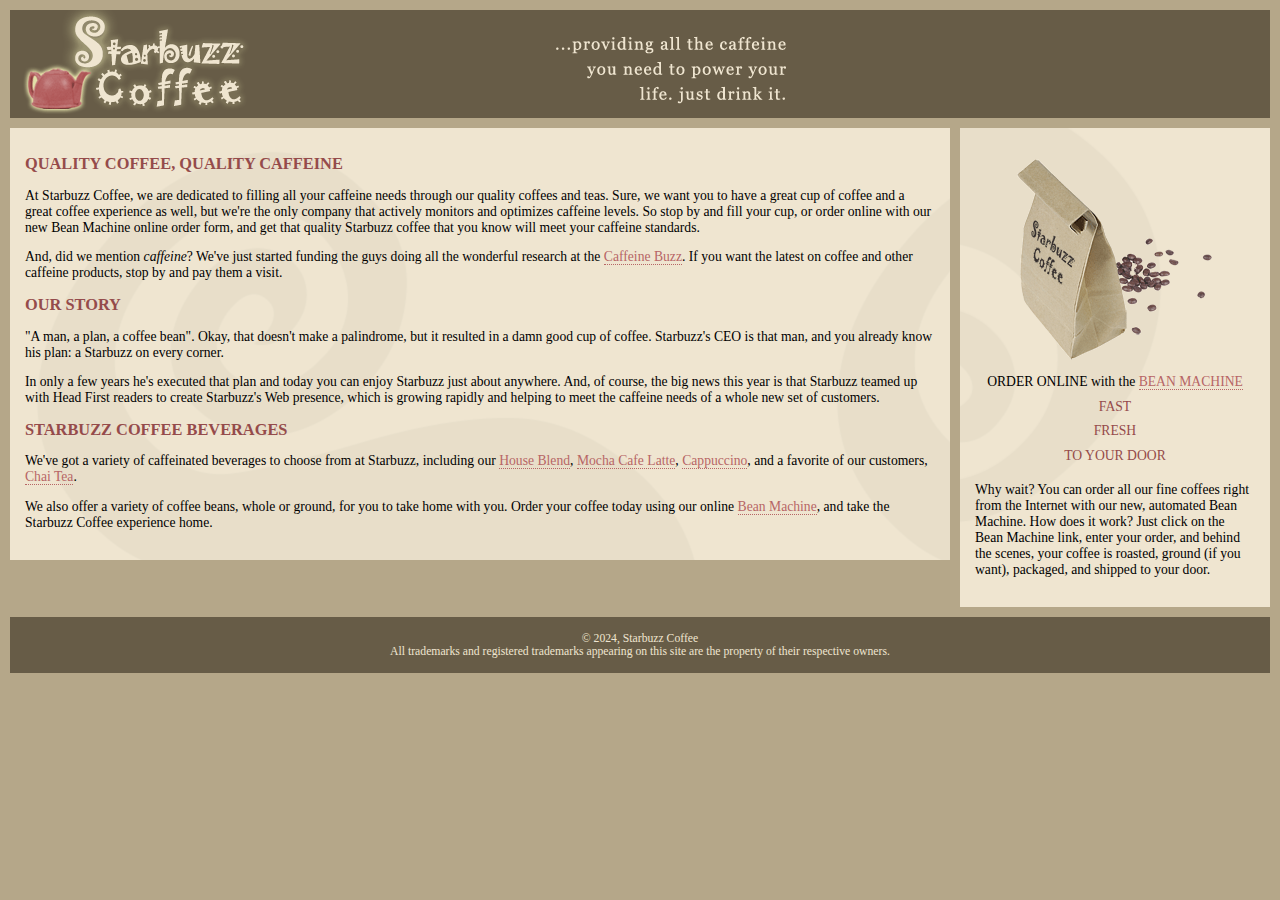
==== lounge/chapter-11/index.html @ e0e42aa6 "Chapter 11" ====
<!DOCTYPE html PUBLIC "-//W3C//DTD XHTML 1.0 Strict//EN"
   "http://www.w3.org/TR/xhtml1/DTD/xhtml1-strict.dtd">
<html xmlns="http://www.w3.org/1999/xhtml" lang="en" xml:lang="en">
  <head>
    <meta http-equiv="Content-Type" content="text/html; charset=ISO-8859-1" />
    <title>Starbuzz Coffee</title>
    <link rel="stylesheet" type="text/css" href="starbuzz.css" />
  </head> 

  <body>
    <div id="header">
      <img src="images/header.gif" alt="Starbuzz Coffee header image" />
    </div>

    <div id="sidebar">
      <p class="beanheading">
        <img src="images/bag.gif" alt="Bean Machine bag" />
        <br />
        ORDER ONLINE
        with the 
        <a href="form.html">BEAN MACHINE</a>
        <br />
        <span class="slogan">
            FAST <br />
            FRESH <br />
            TO YOUR DOOR <br />
        </span>
      </p>
      <p>
        Why wait?  You can order all our fine coffees right from the Internet with our new, 
        automated Bean Machine.  How does it work?  Just click on the Bean Machine link, 
        enter your order, and behind the scenes, your coffee is roasted, ground 
        (if you want), packaged, and shipped to your door.
      </p>
    </div>

    <div id="main">
      <h1>QUALITY COFFEE, QUALITY CAFFEINE</h1>
      <p>
        At Starbuzz Coffee, we are dedicated to filling all your  caffeine needs through our 
        quality coffees and teas. Sure, we want you to have a great cup of coffee and a great 
        coffee experience as well, but we're the only company that actively monitors and 
        optimizes caffeine levels. So stop by and fill your cup, or order online with our new Bean 
        Machine online order form, and get that quality Starbuzz coffee that you know will meet 
        your caffeine standards.
      </p>
      <p>
        And, did we mention <em>caffeine</em>? We've just started funding the guys doing all 
        the wonderful research at the <a href="http://buzz.headfirstlabs.com"
        title="Read all about caffeine on the Buzz">Caffeine Buzz</a>.
        If you want the latest on coffee and other caffeine products, 
        stop by and pay them a visit.
      </p>
      <h1>OUR STORY</h1>
      <p>
        "A man, a plan, a coffee bean". Okay, that doesn't make a palindrome, but it resulted
        in a damn good cup of coffee.  Starbuzz's CEO is that man, and you already know his 
        plan: a Starbuzz on every corner.
      </p> 
      <p>In only a few years he's executed that plan and today 
        you can enjoy Starbuzz just about anywhere.  And, of course, the big news this year 
        is that Starbuzz teamed up with Head First readers to create Starbuzz's Web presence,  
        which is growing rapidly and helping to meet the caffeine needs of a whole new set of 
        customers.  
      </p>
      <h1>STARBUZZ COFFEE BEVERAGES</h1>
      <p>
        We've got a variety of caffeinated beverages to choose
        from at Starbuzz, including our 
        <a href="beverages.html#house" title="House Blend">House Blend</a>,
        <a href="beverages.html#mocha" title="Mocha Cafe Latte">Mocha Cafe Latte</a>, 
        <a href="beverages.html#cappuccino" title="Cappuccino">Cappuccino</a>,
        and a favorite of our customers, 
        <a href="beverages.html#chai" title="Chai Tea">Chai Tea</a>.
      </p>
      <p>
        We also offer a variety of coffee beans, whole or ground, for you to
        take home with you.  Order your coffee today using our online
        <a href="form.html" title="form.html">Bean Machine</a>, and take
        the Starbuzz Coffee experience home.
      </p>
    </div>

   <div id="footer">
      &copy; 2024, Starbuzz Coffee
      <br />
      All trademarks and registered trademarks appearing on 
      this site are the property of their respective owners.
    </div>

  </body>
</html>
---- lounge/chapter-11/starbuzz.css ----
body { 
  background-color: #b5a789;
  font-family:      Georgia, "Times New Roman", Times, serif;
  font-size:        small;
  margin:           0px;
}  

#header {
  background-color: #675c47;
  margin:           10px;
  height:           108px;
}

#main {
  background:       #efe5d0 url(images/background.gif) top left;
  font-size:        105%;
  padding:          15px;
  margin:           0px 330px 10px 10px;
}

#sidebar {
  background:       #efe5d0 url(images/background.gif) bottom right;
  font-size:        105%;
  padding:          15px;
  margin:           0px 10px 10px 10px;
  width:            280px;
  float:            right;

}

#footer {
  background-color: #675c47;
  color:            #efe5d0;
  text-align:       center;
  padding:          15px;
  margin:           10px;
  font-size:        90%;
  clear:            right;
}

h1 {
  font-size:        120%;
  color:            #954b4b;
}

h2 { font-size: 110%; }

.slogan { color: #954b4b; }

.beanheading {
  text-align:       center;
  line-height:      1.8em;
}

a:link {
  color:            #b76666;
  text-decoration:  none;
  border-bottom:    thin dotted #b76666;
}
a:visited {
  color:            #675c47;
  text-decoration:  none;
  border-bottom:    thin dotted #675c47;
}
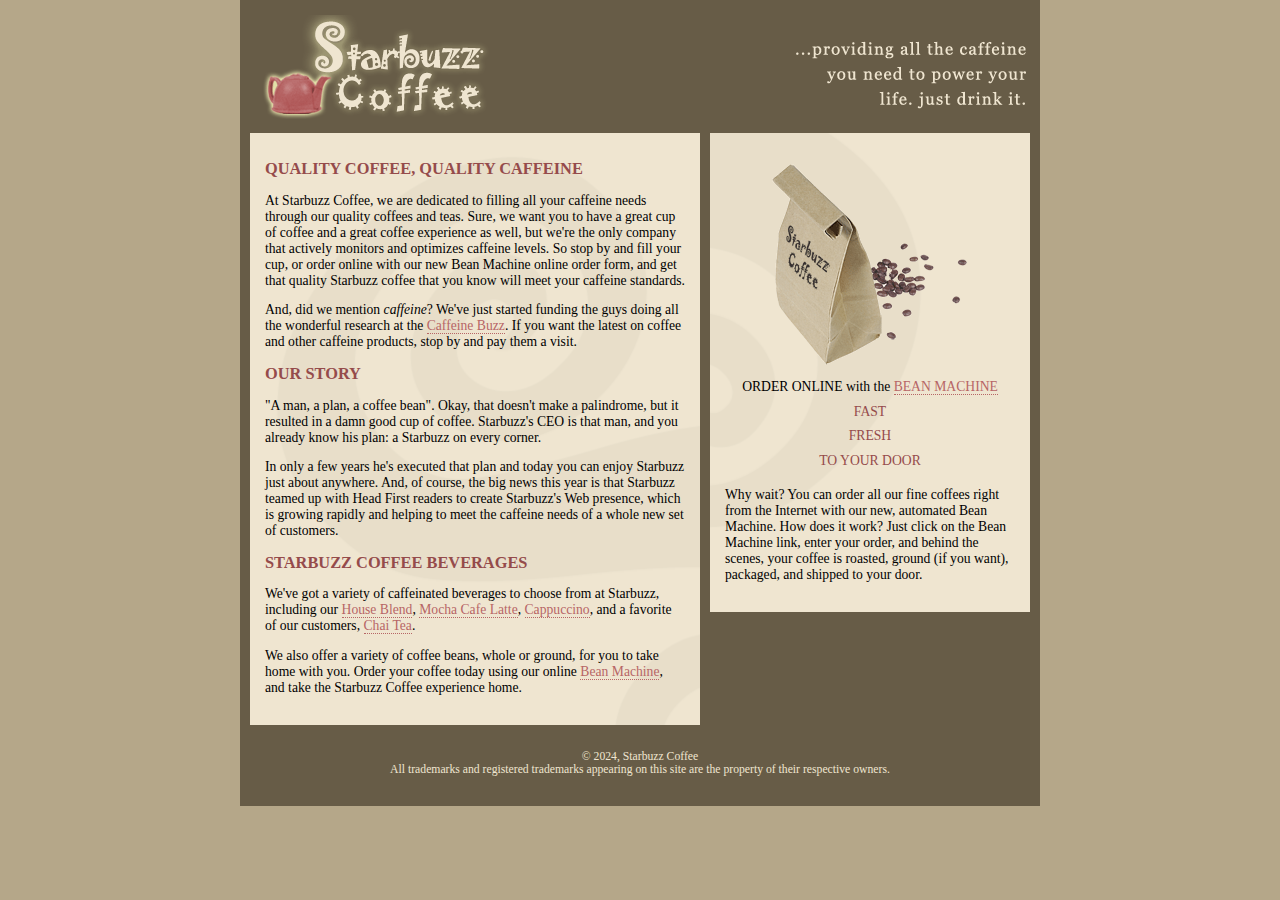
==== commit 61c953e2: "Chapter 11 position" ====
--- a/lounge/chapter-11/index.html
+++ b/lounge/chapter-11/index.html
@@ -8,30 +8,9 @@
   </head> 
 
   <body>
+    <div id="allcontent">
     <div id="header">
       <img src="images/header.gif" alt="Starbuzz Coffee header image" />
-    </div>
-
-    <div id="sidebar">
-      <p class="beanheading">
-        <img src="images/bag.gif" alt="Bean Machine bag" />
-        <br />
-        ORDER ONLINE
-        with the 
-        <a href="form.html">BEAN MACHINE</a>
-        <br />
-        <span class="slogan">
-            FAST <br />
-            FRESH <br />
-            TO YOUR DOOR <br />
-        </span>
-      </p>
-      <p>
-        Why wait?  You can order all our fine coffees right from the Internet with our new, 
-        automated Bean Machine.  How does it work?  Just click on the Bean Machine link, 
-        enter your order, and behind the scenes, your coffee is roasted, ground 
-        (if you want), packaged, and shipped to your door.
-      </p>
     </div>
 
     <div id="main">
@@ -81,13 +60,35 @@
       </p>
     </div>
 
+    <div id="sidebar">
+      <p class="beanheading">
+        <img src="images/bag.gif" alt="Bean Machine bag" />
+        <br />
+        ORDER ONLINE
+        with the 
+        <a href="form.html">BEAN MACHINE</a>
+        <br />
+        <span class="slogan">
+            FAST <br />
+            FRESH <br />
+            TO YOUR DOOR <br />
+        </span>
+      </p>
+      <p>
+        Why wait?  You can order all our fine coffees right from the Internet with our new, 
+        automated Bean Machine.  How does it work?  Just click on the Bean Machine link, 
+        enter your order, and behind the scenes, your coffee is roasted, ground 
+        (if you want), packaged, and shipped to your door.
+      </p>
+    </div>
+
    <div id="footer">
       &copy; 2024, Starbuzz Coffee
       <br />
       All trademarks and registered trademarks appearing on 
       this site are the property of their respective owners.
     </div>
-
+  </div>
   </body>
 </html>
 
--- a/lounge/chapter-11/starbuzz.css
+++ b/lounge/chapter-11/starbuzz.css
@@ -4,6 +4,8 @@
   font-size:        small;
   margin:           0px;
 }  
+
+
 
 #header {
   background-color: #675c47;
@@ -15,18 +17,17 @@
   background:       #efe5d0 url(images/background.gif) top left;
   font-size:        105%;
   padding:          15px;
-  margin:           0px 330px 10px 10px;
+  margin:           0px 10px 10px 10px;
+  width: 420px;
+  float: left;
 }
 
 #sidebar {
   background:       #efe5d0 url(images/background.gif) bottom right;
   font-size:        105%;
   padding:          15px;
-  margin:           0px 10px 10px 10px;
-  width:            280px;
-  float:            right;
-
-}
+  margin:           0px 10px 10px 470px;
+ }
 
 #footer {
   background-color: #675c47;
@@ -35,7 +36,7 @@
   padding:          15px;
   margin:           10px;
   font-size:        90%;
-  clear:            right;
+  clear:            left;
 }
 
 h1 {
@@ -61,4 +62,13 @@
   color:            #675c47;
   text-decoration:  none;
   border-bottom:    thin dotted #675c47;
+}
+
+#allcontent {
+  width: 800px;
+  padding-top: 5px;
+  padding-bottom: 5px;
+  background-color: #675c47;
+  margin-left: auto;
+  margin-right: auto;
 }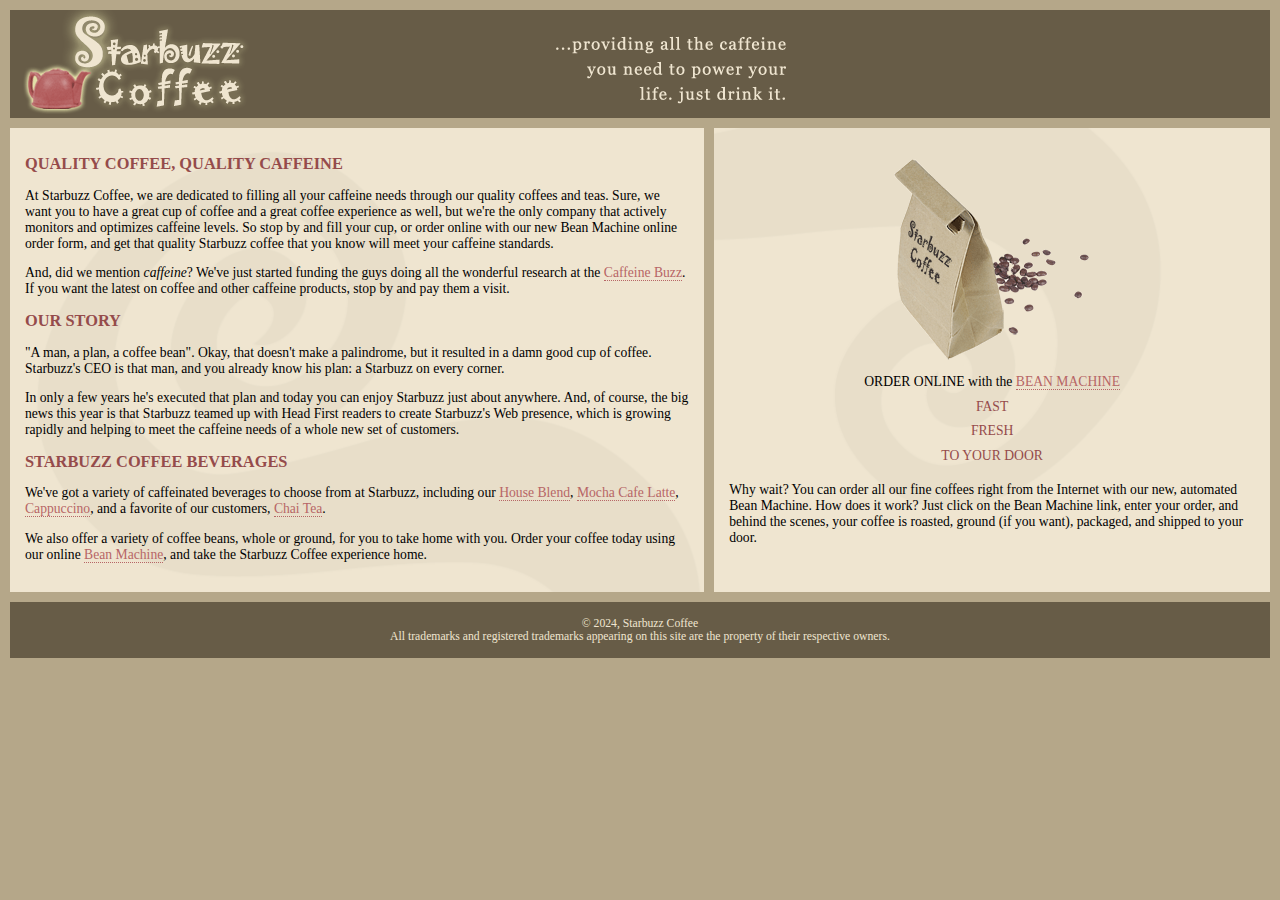
==== commit cbf082e1: "Chapter 11 Table" ====
--- a/lounge/chapter-11/index.html
+++ b/lounge/chapter-11/index.html
@@ -13,74 +13,78 @@
       <img src="images/header.gif" alt="Starbuzz Coffee header image" />
     </div>
 
-    <div id="main">
-      <h1>QUALITY COFFEE, QUALITY CAFFEINE</h1>
-      <p>
-        At Starbuzz Coffee, we are dedicated to filling all your  caffeine needs through our 
-        quality coffees and teas. Sure, we want you to have a great cup of coffee and a great 
-        coffee experience as well, but we're the only company that actively monitors and 
-        optimizes caffeine levels. So stop by and fill your cup, or order online with our new Bean 
-        Machine online order form, and get that quality Starbuzz coffee that you know will meet 
-        your caffeine standards.
-      </p>
-      <p>
-        And, did we mention <em>caffeine</em>? We've just started funding the guys doing all 
-        the wonderful research at the <a href="http://buzz.headfirstlabs.com"
-        title="Read all about caffeine on the Buzz">Caffeine Buzz</a>.
-        If you want the latest on coffee and other caffeine products, 
-        stop by and pay them a visit.
-      </p>
-      <h1>OUR STORY</h1>
-      <p>
-        "A man, a plan, a coffee bean". Okay, that doesn't make a palindrome, but it resulted
-        in a damn good cup of coffee.  Starbuzz's CEO is that man, and you already know his 
-        plan: a Starbuzz on every corner.
-      </p> 
-      <p>In only a few years he's executed that plan and today 
-        you can enjoy Starbuzz just about anywhere.  And, of course, the big news this year 
-        is that Starbuzz teamed up with Head First readers to create Starbuzz's Web presence,  
-        which is growing rapidly and helping to meet the caffeine needs of a whole new set of 
-        customers.  
-      </p>
-      <h1>STARBUZZ COFFEE BEVERAGES</h1>
-      <p>
-        We've got a variety of caffeinated beverages to choose
-        from at Starbuzz, including our 
-        <a href="beverages.html#house" title="House Blend">House Blend</a>,
-        <a href="beverages.html#mocha" title="Mocha Cafe Latte">Mocha Cafe Latte</a>, 
-        <a href="beverages.html#cappuccino" title="Cappuccino">Cappuccino</a>,
-        and a favorite of our customers, 
-        <a href="beverages.html#chai" title="Chai Tea">Chai Tea</a>.
-      </p>
-      <p>
-        We also offer a variety of coffee beans, whole or ground, for you to
-        take home with you.  Order your coffee today using our online
-        <a href="form.html" title="form.html">Bean Machine</a>, and take
-        the Starbuzz Coffee experience home.
-      </p>
-    </div>
+    <div id="tableContainer">
+      <div id="tableRow">
+        <div id="main">
+          <h1>QUALITY COFFEE, QUALITY CAFFEINE</h1>
+            <p>
+            At Starbuzz Coffee, we are dedicated to filling all your  caffeine needs through our 
+            quality coffees and teas. Sure, we want you to have a great cup of coffee and a great 
+            coffee experience as well, but we're the only company that actively monitors and 
+            optimizes caffeine levels. So stop by and fill your cup, or order online with our new Bean 
+            Machine online order form, and get that quality Starbuzz coffee that you know will meet 
+            your caffeine standards.
+            </p>
+            <p>
+            And, did we mention <em>caffeine</em>? We've just started funding the guys doing all 
+            the wonderful research at the <a href="http://buzz.headfirstlabs.com"
+            title="Read all about caffeine on the Buzz">Caffeine Buzz</a>.
+            If you want the latest on coffee and other caffeine products, 
+            stop by and pay them a visit.
+          </p>
+          <h1>OUR STORY</h1>
+          <p>
+            "A man, a plan, a coffee bean". Okay, that doesn't make a palindrome, but it resulted
+            in a damn good cup of coffee.  Starbuzz's CEO is that man, and you already know his 
+            plan: a Starbuzz on every corner.
+          </p> 
+          <p>In only a few years he's executed that plan and today 
+            you can enjoy Starbuzz just about anywhere.  And, of course, the big news this year 
+            is that Starbuzz teamed up with Head First readers to create Starbuzz's Web presence,  
+            which is growing rapidly and helping to meet the caffeine needs of a whole new set of 
+            customers.  
+          </p>
+          <h1>STARBUZZ COFFEE BEVERAGES</h1>
+          <p>
+            We've got a variety of caffeinated beverages to choose
+            from at Starbuzz, including our 
+            <a href="beverages.html#house" title="House Blend">House Blend</a>,
+            <a href="beverages.html#mocha" title="Mocha Cafe Latte">Mocha Cafe Latte</a>, 
+            <a href="beverages.html#cappuccino" title="Cappuccino">Cappuccino</a>,
+            and a favorite of our customers, 
+            <a href="beverages.html#chai" title="Chai Tea">Chai Tea</a>.
+          </p>
+          <p>
+            We also offer a variety of coffee beans, whole or ground, for you to
+            take home with you.  Order your coffee today using our online
+            <a href="form.html" title="form.html">Bean Machine</a>, and take
+            the Starbuzz Coffee experience home.
+          </p>
+        </div>
 
-    <div id="sidebar">
-      <p class="beanheading">
-        <img src="images/bag.gif" alt="Bean Machine bag" />
-        <br />
-        ORDER ONLINE
-        with the 
-        <a href="form.html">BEAN MACHINE</a>
-        <br />
-        <span class="slogan">
-            FAST <br />
-            FRESH <br />
-            TO YOUR DOOR <br />
-        </span>
-      </p>
-      <p>
-        Why wait?  You can order all our fine coffees right from the Internet with our new, 
-        automated Bean Machine.  How does it work?  Just click on the Bean Machine link, 
-        enter your order, and behind the scenes, your coffee is roasted, ground 
-        (if you want), packaged, and shipped to your door.
-      </p>
-    </div>
+        <div id="sidebar">
+          <p class="beanheading">
+            <img src="images/bag.gif" alt="Bean Machine bag" />
+            <br />
+            ORDER ONLINE
+            with the 
+            <a href="form.html">BEAN MACHINE</a>
+            <br />
+            <span class="slogan">
+                FAST <br />
+                FRESH <br />
+                TO YOUR DOOR <br />
+            </span>
+          </p>
+          <p>
+            Why wait?  You can order all our fine coffees right from the Internet with our new, 
+            automated Bean Machine.  How does it work?  Just click on the Bean Machine link, 
+            enter your order, and behind the scenes, your coffee is roasted, ground 
+            (if you want), packaged, and shipped to your door.
+          </p>
+        </div>
+      </div>
+     </div> 
 
    <div id="footer">
       &copy; 2024, Starbuzz Coffee
--- a/lounge/chapter-11/starbuzz.css
+++ b/lounge/chapter-11/starbuzz.css
@@ -5,28 +5,26 @@
   margin:           0px;
 }  
 
-
-
 #header {
   background-color: #675c47;
-  margin:           10px;
+  margin:           10px 10px 0 10px;
   height:           108px;
 }
 
 #main {
+  display: table-cell;
   background:       #efe5d0 url(images/background.gif) top left;
   font-size:        105%;
   padding:          15px;
-  margin:           0px 10px 10px 10px;
-  width: 420px;
-  float: left;
+  vertical-align: top;
 }
 
 #sidebar {
+  display: table-cell;
   background:       #efe5d0 url(images/background.gif) bottom right;
   font-size:        105%;
   padding:          15px;
-  margin:           0px 10px 10px 470px;
+  vertical-align: top;
  }
 
 #footer {
@@ -34,10 +32,9 @@
   color:            #efe5d0;
   text-align:       center;
   padding:          15px;
-  margin:           10px;
+  margin:           0 10px 10px 10px;
   font-size:        90%;
-  clear:            left;
-}
+  }
 
 h1 {
   font-size:        120%;
@@ -64,11 +61,11 @@
   border-bottom:    thin dotted #675c47;
 }
 
-#allcontent {
-  width: 800px;
-  padding-top: 5px;
-  padding-bottom: 5px;
-  background-color: #675c47;
-  margin-left: auto;
-  margin-right: auto;
+div#tableContainer {
+  border-spacing: 10px;
+  display: table;
+}
+
+div#tableRow {
+  display: table-row;
 }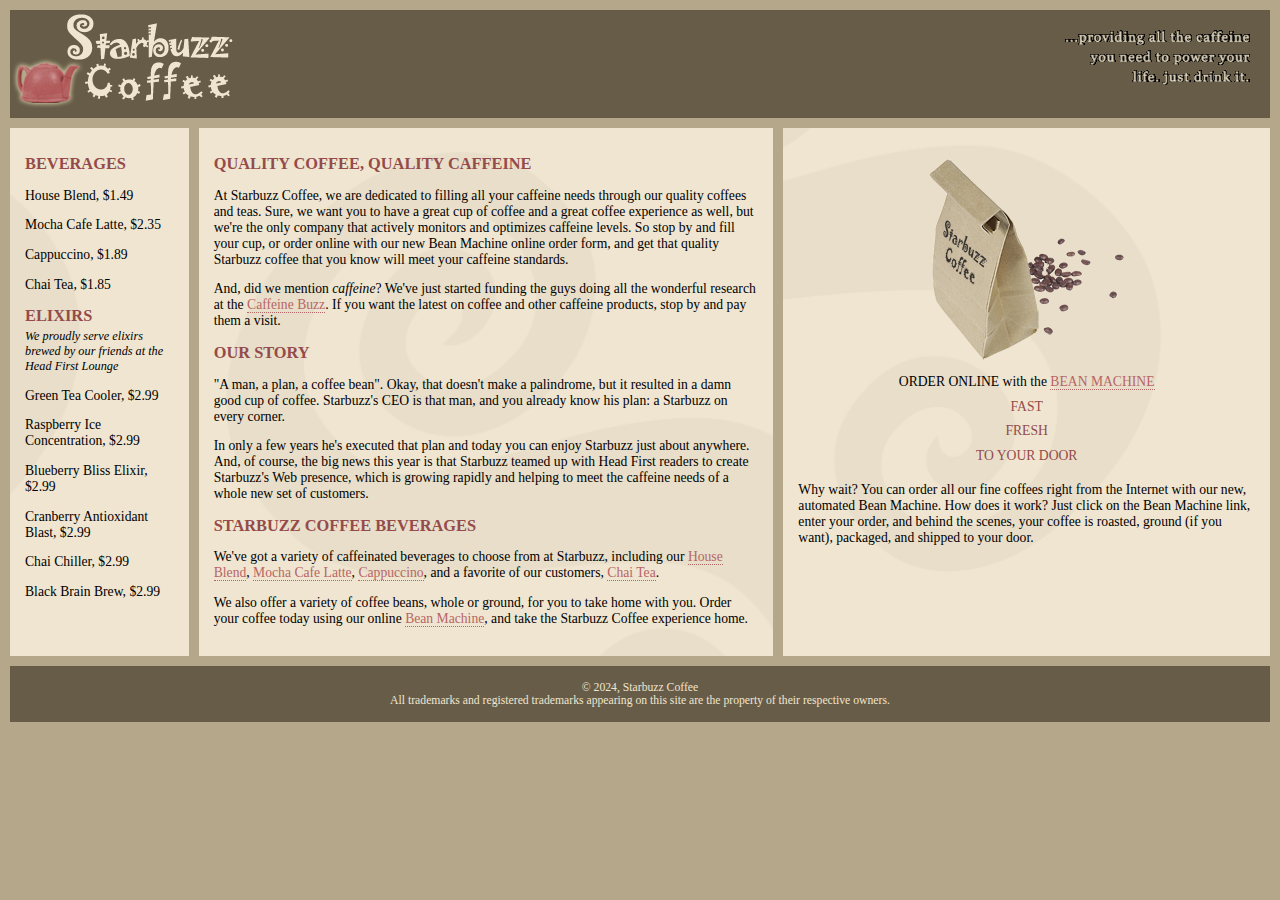
==== commit 0cf80d65: "Chapter 11 Logo" ====
--- a/lounge/chapter-11/index.html
+++ b/lounge/chapter-11/index.html
@@ -9,13 +9,32 @@
 
   <body>
     <div id="allcontent">
-    <div id="header">
-      <img src="images/header.gif" alt="Starbuzz Coffee header image" />
-    </div>
+      <div id="header">
+        <img id="headerLogo" src="images/headerlogo.gif" alt="Starbuzz Coffee header image">
+        <img id="headerSlogan" src="images/headerSlogan.gif" alt="Appropriate coffee level text">
+      </div>
 
     <div id="tableContainer">
       <div id="tableRow">
-        <div id="main">
+        <div id="drinks">
+          <h1>BEVERAGES</h1>
+          <p>House Blend, $1.49</p>
+          <p>Mocha Cafe Latte, $2.35</p>
+          <p>Cappuccino, $1.89</p>
+          <p>Chai Tea, $1.85</p>
+          <h1 style="margin-bottom: 3px;">ELIXIRS</h1>
+          <p style="margin-top: 3px; font-style: italic; font-size: 90%;">
+            We proudly serve elixirs brewed by our friends 
+            at the Head First Lounge
+          </p>
+          <p>Green Tea Cooler, $2.99</p>
+          <p>Raspberry Ice Concentration, $2.99</p>
+          <p>Blueberry Bliss Elixir, $2.99</p>
+          <p>Cranberry Antioxidant Blast, $2.99</p>
+          <p>Chai Chiller, $2.99</p>
+          <p>Black Brain Brew, $2.99</p>
+        </div>
+          <div id="main">
           <h1>QUALITY COFFEE, QUALITY CAFFEINE</h1>
             <p>
             At Starbuzz Coffee, we are dedicated to filling all your  caffeine needs through our 
--- a/lounge/chapter-11/starbuzz.css
+++ b/lounge/chapter-11/starbuzz.css
@@ -25,6 +25,15 @@
   font-size:        105%;
   padding:          15px;
   vertical-align: top;
+ }
+
+ #drinks {
+  display: table-cell;
+  vertical-align: top;
+  background:       #efe5d0 url(images/background.gif) bottom right;
+  font-size:        105%;
+  padding:          15px;
+
  }
 
 #footer {
@@ -68,4 +77,8 @@
 
 div#tableRow {
   display: table-row;
+}
+
+#headerSlogan {
+  float: right;
 }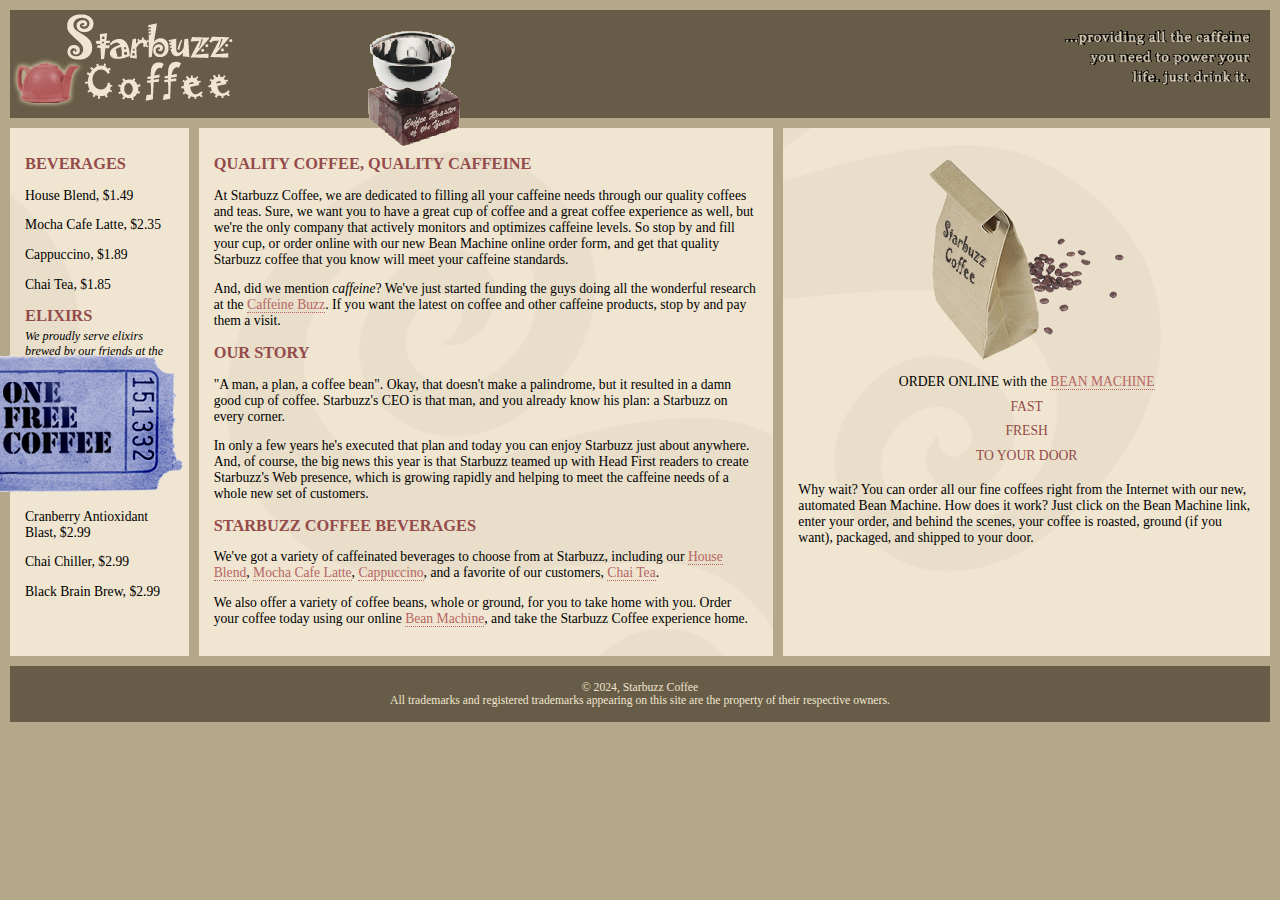
==== commit 9bd1e483: "Chapter 11 coupon" ====
--- a/lounge/chapter-11/index.html
+++ b/lounge/chapter-11/index.html
@@ -13,6 +13,10 @@
         <img id="headerLogo" src="images/headerlogo.gif" alt="Starbuzz Coffee header image">
         <img id="headerSlogan" src="images/headerSlogan.gif" alt="Appropriate coffee level text">
       </div>
+
+    <div id="award">
+      <img src="images/award.gif" alt="Award image">
+    </div>
 
     <div id="tableContainer">
       <div id="tableRow">
@@ -105,6 +109,12 @@
       </div>
      </div> 
 
+  <div id="coupon">
+    <a href="freecoffee.html" title="Click here to get your free cup of coffee">
+        <img src="images/ticket.gif" alt="Coupon image">
+    </a>
+  </div>
+
    <div id="footer">
       &copy; 2024, Starbuzz Coffee
       <br />
--- a/lounge/chapter-11/starbuzz.css
+++ b/lounge/chapter-11/starbuzz.css
@@ -81,4 +81,20 @@
 
 #headerSlogan {
   float: right;
+}
+
+#award {
+  position: absolute;
+  top: 30px;
+  left: 365px;
+}
+
+#coupon {
+  position: fixed;
+  top: 350px;
+  left: -90px;
+}
+
+#coupon a, img {
+  border: none;
 }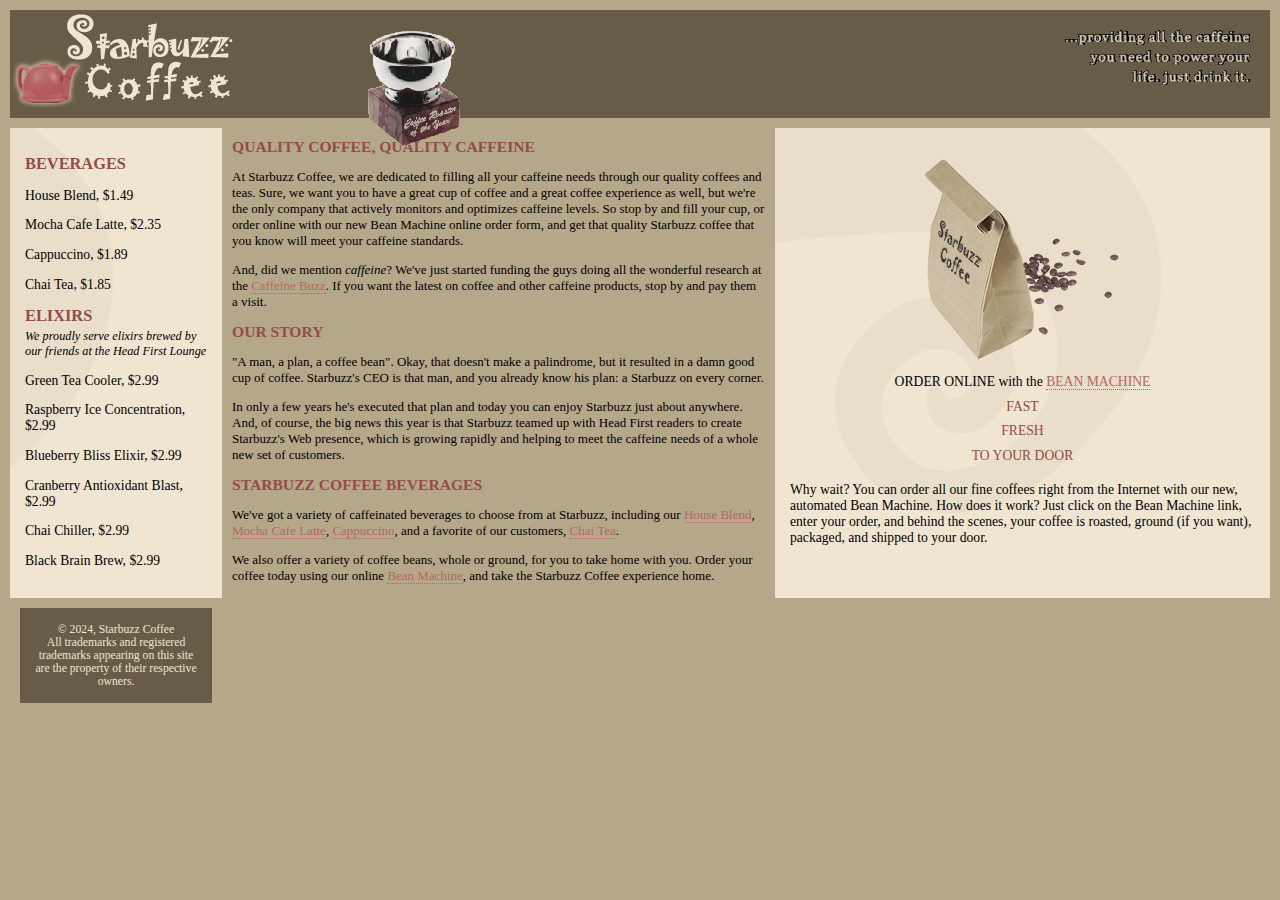
==== commit b9b2ef1d: "Refactored according to HTML5, added blg.html" ====
--- a/lounge/chapter-11/index.html
+++ b/lounge/chapter-11/index.html
@@ -9,10 +9,10 @@
 
   <body>
     <div id="allcontent">
-      <div id="header">
+      <header>
         <img id="headerLogo" src="images/headerlogo.gif" alt="Starbuzz Coffee header image">
         <img id="headerSlogan" src="images/headerSlogan.gif" alt="Appropriate coffee level text">
-      </div>
+      </header>
 
     <div id="award">
       <img src="images/award.gif" alt="Award image">
@@ -20,7 +20,7 @@
 
     <div id="tableContainer">
       <div id="tableRow">
-        <div id="drinks">
+        <section id="drinks">
           <h1>BEVERAGES</h1>
           <p>House Blend, $1.49</p>
           <p>Mocha Cafe Latte, $2.35</p>
@@ -37,8 +37,8 @@
           <p>Cranberry Antioxidant Blast, $2.99</p>
           <p>Chai Chiller, $2.99</p>
           <p>Black Brain Brew, $2.99</p>
-        </div>
-          <div id="main">
+        </section>
+          <section id="main">
           <h1>QUALITY COFFEE, QUALITY CAFFEINE</h1>
             <p>
             At Starbuzz Coffee, we are dedicated to filling all your  caffeine needs through our 
@@ -83,9 +83,9 @@
             <a href="form.html" title="form.html">Bean Machine</a>, and take
             the Starbuzz Coffee experience home.
           </p>
-        </div>
+        </section>
 
-        <div id="sidebar">
+        <aside>
           <p class="beanheading">
             <img src="images/bag.gif" alt="Bean Machine bag" />
             <br />
@@ -105,23 +105,24 @@
             enter your order, and behind the scenes, your coffee is roasted, ground 
             (if you want), packaged, and shipped to your door.
           </p>
-        </div>
+        </aside>
       </div>
-     </div> 
 
-  <div id="coupon">
+  <!-- <div id="coupon">
     <a href="freecoffee.html" title="Click here to get your free cup of coffee">
         <img src="images/ticket.gif" alt="Coupon image">
     </a>
-  </div>
+  </div> -->
 
-   <div id="footer">
-      &copy; 2024, Starbuzz Coffee
-      <br />
-      All trademarks and registered trademarks appearing on 
-      this site are the property of their respective owners.
+      <footer>
+          &copy; 2024, Starbuzz Coffee
+          <br />
+          All trademarks and registered trademarks appearing on 
+          this site are the property of their respective owners.
+      </footer>
+      </div>      
+  
     </div>
-  </div>
   </body>
 </html>
 
--- a/lounge/chapter-11/starbuzz.css
+++ b/lounge/chapter-11/starbuzz.css
@@ -5,13 +5,13 @@
   margin:           0px;
 }  
 
-#header {
+header {
   background-color: #675c47;
   margin:           10px 10px 0 10px;
   height:           108px;
 }
 
-#main {
+section #main {
   display: table-cell;
   background:       #efe5d0 url(images/background.gif) top left;
   font-size:        105%;
@@ -19,31 +19,30 @@
   vertical-align: top;
 }
 
-#sidebar {
+aside {
   display: table-cell;
   background:       #efe5d0 url(images/background.gif) bottom right;
   font-size:        105%;
   padding:          15px;
   vertical-align: top;
- }
+}
 
- #drinks {
+section#drinks {
   display: table-cell;
   vertical-align: top;
   background:       #efe5d0 url(images/background.gif) bottom right;
   font-size:        105%;
   padding:          15px;
+}
 
- }
-
-#footer {
+footer {
   background-color: #675c47;
   color:            #efe5d0;
   text-align:       center;
   padding:          15px;
   margin:           0 10px 10px 10px;
   font-size:        90%;
-  }
+}
 
 h1 {
   font-size:        120%;
@@ -79,7 +78,7 @@
   display: table-row;
 }
 
-#headerSlogan {
+header img#headerSlogan {
   float: right;
 }
 
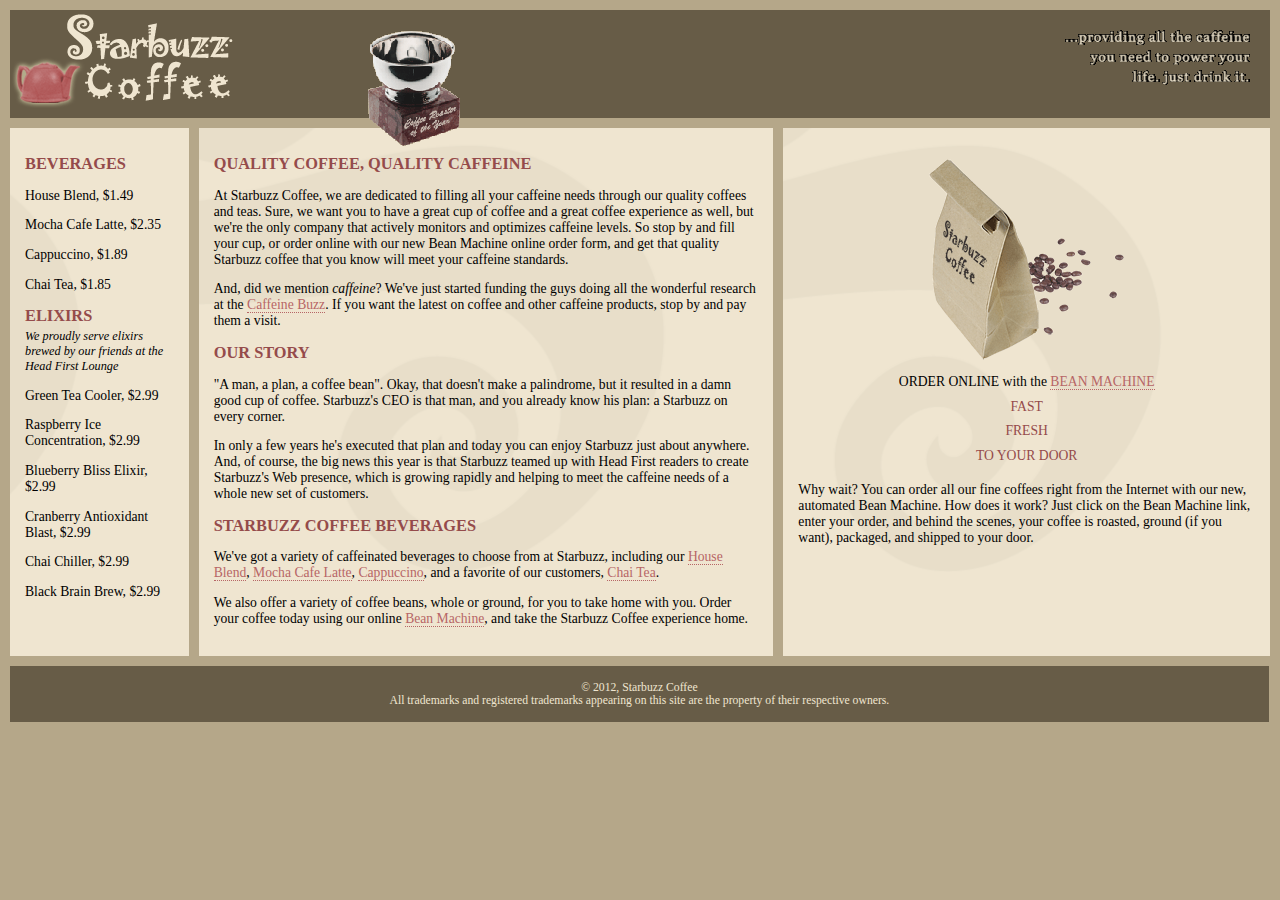
==== commit 2db42284: "Fixed footer section" ====
--- a/lounge/chapter-11/index.html
+++ b/lounge/chapter-11/index.html
@@ -1,8 +1,9 @@
-<!DOCTYPE html PUBLIC "-//W3C//DTD XHTML 1.0 Strict//EN"
-   "http://www.w3.org/TR/xhtml1/DTD/xhtml1-strict.dtd">
-<html xmlns="http://www.w3.org/1999/xhtml" lang="en" xml:lang="en">
-  <head>
-    <meta http-equiv="Content-Type" content="text/html; charset=ISO-8859-1" />
+<!DOCTYPE html>
+<html lang="en">
+<head>
+    <meta charset="UTF-8">
+    <meta name="viewport" content="width=device-width, initial-scale=1.0">
+    <meta http-equiv="X-UA-Compatible" content="IE=edge">
     <title>Starbuzz Coffee</title>
     <link rel="stylesheet" type="text/css" href="starbuzz.css" />
   </head> 
@@ -107,22 +108,22 @@
           </p>
         </aside>
       </div>
-
+    </div>
   <!-- <div id="coupon">
     <a href="freecoffee.html" title="Click here to get your free cup of coffee">
         <img src="images/ticket.gif" alt="Coupon image">
     </a>
   </div> -->
 
-      <footer>
-          &copy; 2024, Starbuzz Coffee
-          <br />
-          All trademarks and registered trademarks appearing on 
-          this site are the property of their respective owners.
-      </footer>
-      </div>      
-  
-    </div>
+  <div>  
+    <footer>
+      &copy; 2012, Starbuzz Coffee
+      <br>
+      All trademarks and registered trademarks appearing on 
+      this site are the property of their respective owners.
+    </footer>    
+  </div>
+    
   </body>
 </html>
 
--- a/lounge/chapter-11/starbuzz.css
+++ b/lounge/chapter-11/starbuzz.css
@@ -27,7 +27,7 @@
   vertical-align: top;
 }
 
-section#drinks {
+section#drinks, section#main {
   display: table-cell;
   vertical-align: top;
   background:       #efe5d0 url(images/background.gif) bottom right;
@@ -40,8 +40,9 @@
   color:            #efe5d0;
   text-align:       center;
   padding:          15px;
-  margin:           0 10px 10px 10px;
+  margin:           0 0 10px 10px;
   font-size:        90%;
+  width: 96%;
 }
 
 h1 {
